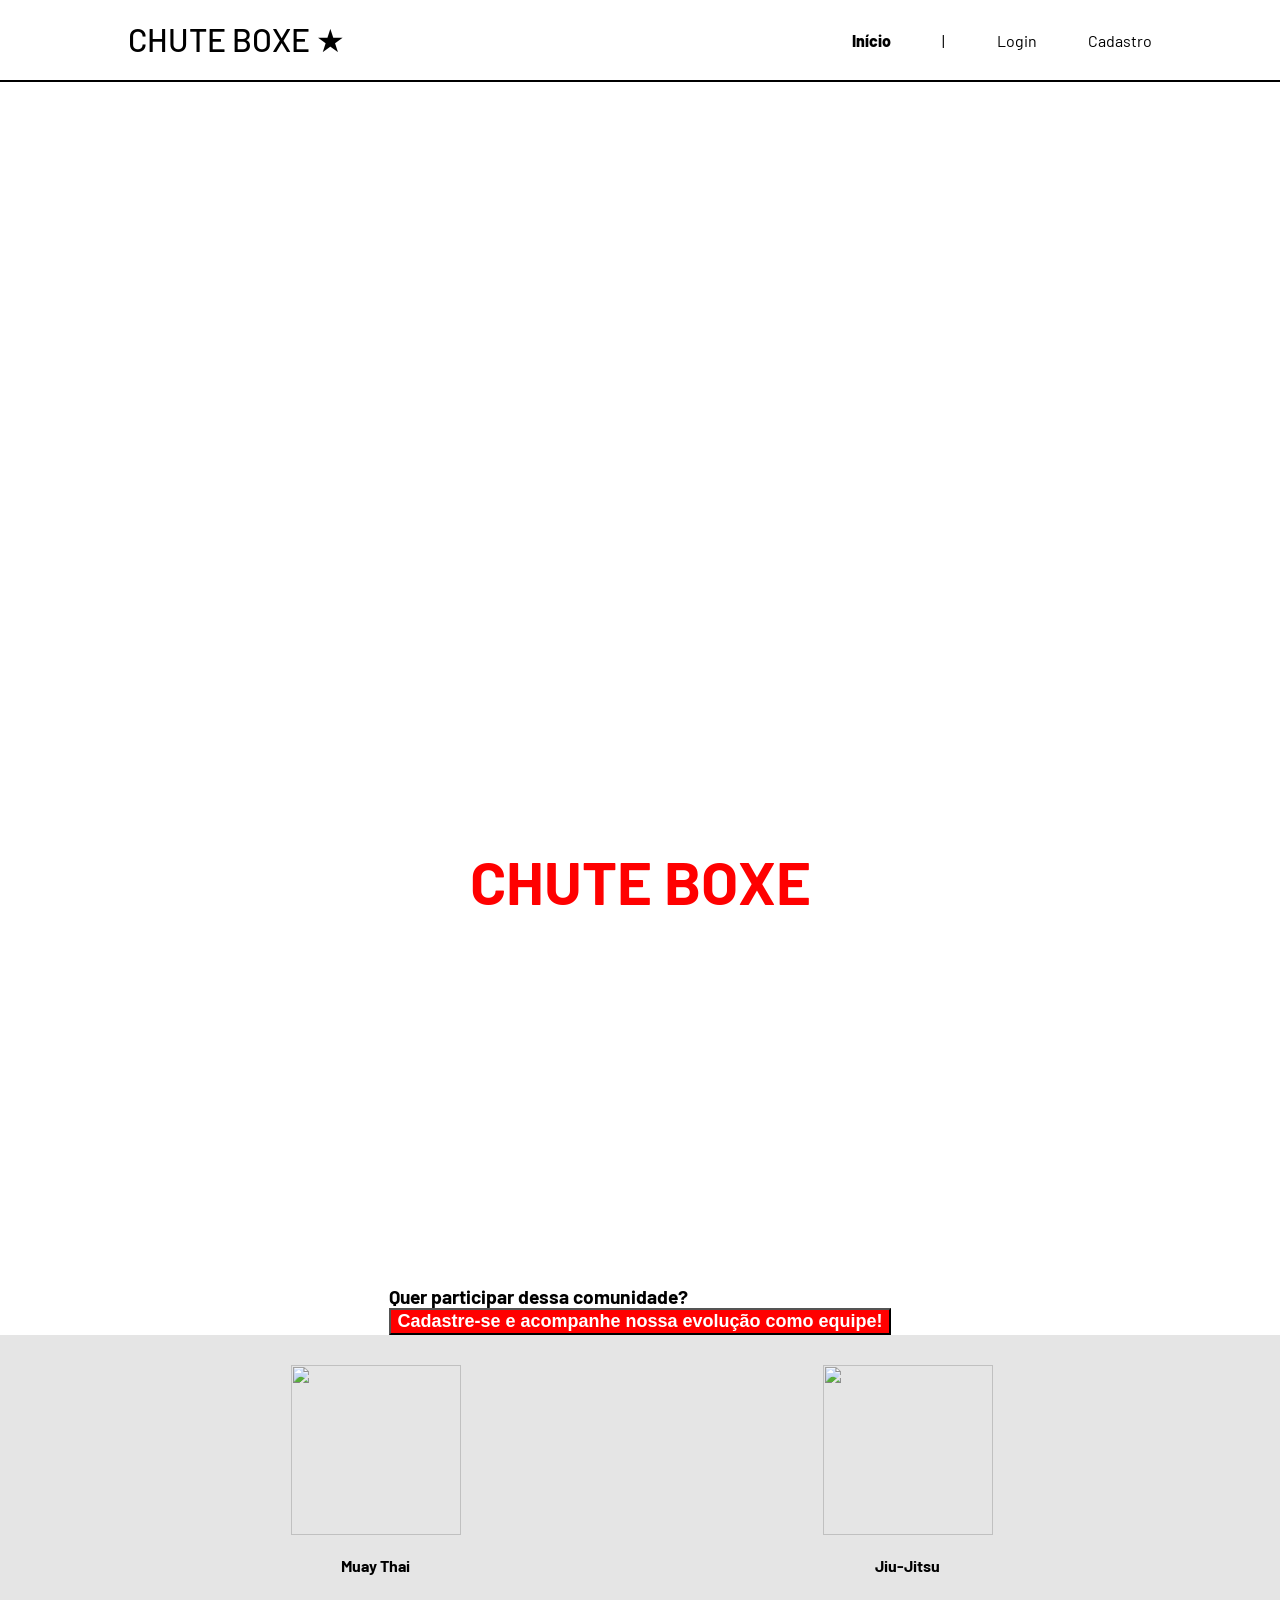
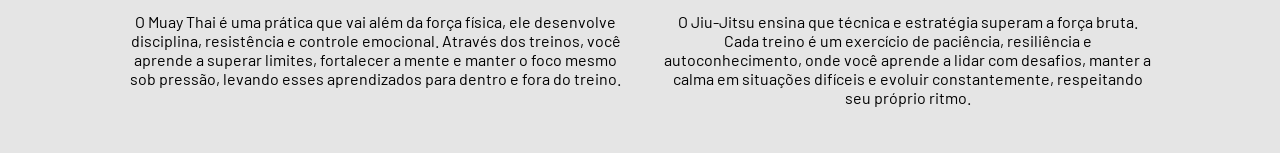
==== public/index.html @ c2b08046 "Mudanças na home, dashboard e criação do postModel.js" ====
<!doctype html>
<html lang="en">
  <head>
    <meta charset="UTF-8" />
    <meta http-equiv="X-UA-Compatible" content="IE=edge" />
    <meta name="viewport" content="width=device-width, initial-scale=1.0" />

    <title>CB | Página Inicial</title>

    <script src="./js/sessao.js"></script>

    <link rel="stylesheet" href="./css/estilo.css" />
    <link rel="icon" href="./assets/icon/icone.ico" />
    <link rel="preconnect" href="https://fonts.gstatic.com" />
  </head>

  <body>
    <div class="header">
      <div class="container">
        <h1 class="titulo">CHUTE BOXE ★</h1>
        <ul class="navbar">
          <li class="agora">
            <a href="#">Início</a>
          </li>
          <li>|</li>
          <li>
            <a href="login.html">Login</a>
          </li>
          <li>
            <a href="cadastro.html">Cadastro</a>
          </li>
        </ul>
      </div>
    </div>

    <div class="banner">
      <div class="container">
        <p>Isso não é um <span>TIME</span>, é uma <span>FAMÍLIA</span>.</p>
      </div>
    </div>
    <div class="story">
      <h2>CHUTE BOXE</h2>
      <div class="info">
      <div class="video">
        <iframe
          width="560"
          height="315"
          src="https://www.youtube.com/embed/gmr9O9T1q9k?si=YXdX1qtUOlYP4XUS"
          title="YouTube video player"
          frameborder="0"
          allow="
            accelerometer;
            autoplay;
            clipboard-write;
            encrypted-media;
            gyroscope;
            picture-in-picture;
            web-share;
          "
          referrerpolicy="strict-origin-when-cross-origin"
          allowfullscreen
        ></iframe>
      </div>
      <div class="cadastre">
        <span
          >Quer participar dessa comunidade?
      </span>
          <br>
          <button>
            Cadastre-se e acompanhe nossa evolução como equipe!
          </button>
      </div>
    </div>
    <div class="social">
      <div class="container">
        <div class="boxes">
          <div class="box">
            <img src="assets/imgs/muaythai.png" />
            <h4>Muay Thai</h4>
            <p>
              O Muay Thai é uma prática que vai além da força física, ele
              desenvolve disciplina, resistência e controle emocional. Através
              dos treinos, você aprende a superar limites, fortalecer a mente e
              manter o foco mesmo sob pressão, levando esses aprendizados para
              dentro e fora do treino.
            </p>
          </div>
          <div class="box">
            <img src="assets/imgs/jiujitsu.png" />
            <h4>Jiu-Jitsu</h4>
            <p>
              O Jiu-Jitsu ensina que técnica e estratégia superam a força bruta.
              Cada treino é um exercício de paciência, resiliência e
              autoconhecimento, onde você aprende a lidar com desafios, manter a
              calma em situações difíceis e evoluir constantemente, respeitando
              seu próprio ritmo.
            </p>
          </div>
        </div>
      </div>
    </div>
    </div>
  </body>
</html>
---- public/css/estilo.css ----
@import url('https://fonts.googleapis.com/css2?family=Barlow:ital,wght@0,100;0,200;0,300;0,400;0,500;0,600;0,700;0,800;0,900;1,100;1,200;1,300;1,400;1,500;1,600;1,700;1,800;1,900&display=swap');

body {
  margin: 0;
  padding: 0;
  font-family: 'Barlow', 'Segoe UI', 'Segoe UI', Tahoma, Geneva, Verdana, sans-serif;
  background-color: rgb(255, 255, 255);
}

:root {
  --tamanho-header: 80px;
  --tamanho-banner: calc(100vh - var(--tamanho-header) - var(--tamanho-footer) - 2px);
  --tamanho-simulador: calc(100vh - var(--tamanho-header) - var(--tamanho-footer) - 2px);
  --tamanho-login: calc(100vh - var(--tamanho-header) - var(--tamanho-footer) - 2px);
  --tamanho-footer: 65px;
}

.container {
  display: flex;
  width: 80%;
  margin: auto;
}

.header {
  height: var(--tamanho-header);
  border-bottom: 2px solid #000000;
}

.header .container {
  justify-content: space-between;
  align-items: center;
  height: 100%;
}

.header a {
  text-decoration: none;
  color: #000000;
}

.agora {
  font-weight: 800;
}

.navbar {
  width: 300px;
  display: flex;
  align-items: center;
  justify-content: space-between;
  list-style: none;
  color: #000000;
}

.titulo {
  color: #000000;
  width: fit-content;
  font-weight: 500;
}

.header h1 {
  margin: 0;
}

/* BANNER */

.banner {
  height: var(--tamanho-banner);
  color: white;
  background-image: url('../assets/imgs/academia.jpg');
  background-size: cover;
  
}

.banner .container {
  align-items: center;
  height: 20%;
}

.banner .container p {
  width: 22%;
  margin: -4%;
  padding: 0;
  font-size: 36px;
}

.banner .container span {
  font-weight: 800;
}

/* MISSÃO VISÃO VALORES */

.social {
  background-color: #e5e5e5;
  display: flex;
}

.social .container {
  justify-content: center;
}

.box img {
  width: 170px;
  height: 170px;
}

.social .container .boxes {
  display: flex;
  justify-content: center;
  gap: 40px;
  width: 100%;
  padding: 30px 0;
}

.social p {
  text-align: center;
}

.box {
  display: flex;
  flex-direction: column;
  align-items: center;
}

.info {
  display: flex;
  flex-direction: column;
  align-items: center;
}

.info .cadastre button {
  background-color: #ff0000;
  color: #ffffff;
  font-weight: bolder;
  font-size: large;
}

.info .cadastre span {
color: #000000;
font-weight: bolder;
font-size: larger;
}

.story h2 {
  display: flex; 
  flex-direction: columns; 
  color: red; 
  justify-content: center;
  font-size: 60px;
  margin-top: 10px;
}

/* FOOTER */

.footer {
  background-color: #000000;
  height: 70px;
  color: #fff;
  display: flex;
  font-size: 15px;
}

.footer .container {
  justify-content: center;
  text-align: center;
}

.footer .container .version {
  font-size: 12px;
}

/* LOGIN */

.login {
  height: var(--tamanho-login);
  background-image: url('../assets/imgs/academia.jpg');
  background-size: cover;
}

.login .container {
  justify-content: center;
  align-items: center;
  height: 100%;
}

.card {
  width: 50%;
  background-color: #ffffff;
  border-radius: 10px;
  display: flex;
  align-items: center;
  justify-content: space-evenly;
  color: rgb(255, 0, 0);
  flex-direction: column;
  height: fit-content;
  padding: 20px 0;
}

.card h2 {
  margin: 0;
  font-size: 30px;
}

.formulario {
  display: flex;
  height: 90%;
  width: 80%;
  justify-content: space-around;
  flex-direction: column;
}

.formulario span {
  font-size: 15px;
  font-weight: 800;
}

.formulario input {
  border: 2px solid #000000;
  text-align: center;
  border-radius: 10px;
  margin: 0;
}

.formulario select {
  border: 2px solid #000000;
  background-color: white;
  color: gray;
  height: 36px;
  text-align: center;
  border-radius: 10px;
  margin: 0;
}

.campo {
  display: flex;
  flex-direction: column;
  justify-content: start;
  padding: 5px 0;
}

.campo_radio {
  display: flex;
  flex-direction: row;
  align-items: center;
  gap: 150px;
  padding: 10px 0;
}

.input-radio {
  position: absolute;
  opacity: 0;
}

.campo_radio label {
  display: flex;
  flex-direction: row;
  align-items: center; 
  cursor: pointer;
  margin: 0;
}

.campo_radio input[type="radio"] {
  margin-right: 5px;
  cursor: pointer;
  width: auto;
  height: auto;
}

.radio-btn {
  height: 18px;
  width: 18px;
  border: 2px solid #ff0000;
  border-radius: 50%;
  margin-right: 8px;
  display: flex;
  align-items: center;
  justify-content: center;
  transition: 0.2s;
}

.input-radio:checked + label .radio-btn {
  background-color: #ff0000;
}

.input-radio:checked + label .radio-btn::after {
  content: "";
  width: 8px;
  height: 8px;
  background-color: white;
  border-radius: 50%;
}

.botao {
  cursor: pointer;
  font-family: "Barlow", sans-serif;
  border: 0;
  border-radius: 5px;
  font-weight: 600;
  font-size: 18px;
  color: #fff;
  background-color:   #ff0000;
  width: 120px;
  height: 30px;
  align-self: center;
  margin-top: 20px;
}

.loading-div {
  width: 50px;
  display: none;
}

.loading-div img {
  height: 50px;
  width: 50px;
}

#div_erros_login {
  display: none
}

/* FORMULARIO */

.alerta_erro{
  display: flex;
  justify-content: flex-end;
}

.card_erro {
  display: none;
  background-color: #fff;
  color: black;
  width: 230px;
  position: fixed;
  border-radius: 4px;
  border: #ec0d0d 3px solid;
  padding: 10px;
  margin-right: 10%;
}

.card_erro #mensagem_erro{
  font-weight: 500;
  font-size: 20px;
}

.formulario .tipo_campo {
  font-size: 20px;
  font-weight: 600 !important;
}

.formulario {
  display: flex;
  flex-direction: column;
}

input {
  margin-bottom: 10px;
  border: 2px solid #000000;
  padding: 10px;
  text-align: center;
  border-radius: 10px;
}

.btn {
  font-family: "Barlow", sans-serif;
  border: 0;
  border-radius: 5px;
  font-weight: 600;
  font-size: 18px;
  padding: 10px 15px;
  color: white;
  background-color: #ec0d0d;
  width: 120px;
  align-self: center;
  margin-top: 5px;
}

.loading-div {
  width: 50px;
  margin: auto;
  display: none;
}

.loading-div img {
  height: 50px;
  width: 50px;
}

/* SIMULADOR */

.simulador {
  color: white;
}

.simulador .container {
  flex-direction: column;
  overflow: scroll; 
  height: var(--tamanho-simulador);
}

/* ALERTA */

#alerta {
  position: absolute;
  right: 0;
  bottom: 0;
}

.mensagem-alarme {
  background-color: white;
  border-radius: 5px;
  width: 300px;
  height: 80px;
  margin: 10px;
  padding: 10px 0;
  display: flex;
  justify-content: space-evenly;
  align-items: center;
}

.mensagem-alarme h3 {
  font-size: 14px;
  margin: 0;
}

.mensagem-alarme .informacao {
  width: 66%;
}

.alarme-sino {
  width: 48px;
  height: 48px;
  animation-name: bell;
  animation-duration: 4s;
  background-image: url('https://cdn-icons-png.flaticon.com/512/1157/1157000.png');
  background-size: cover;
  animation-iteration-count: infinite;
}

@keyframes bell {
  0%   {transform: rotate(25deg)}
  25%  {transform: rotate(-25deg)}
  50%  {transform: rotate(25deg)}
  75%  {transform: rotate(-25deg)}
  100% {transform: rotate(25deg)}
}
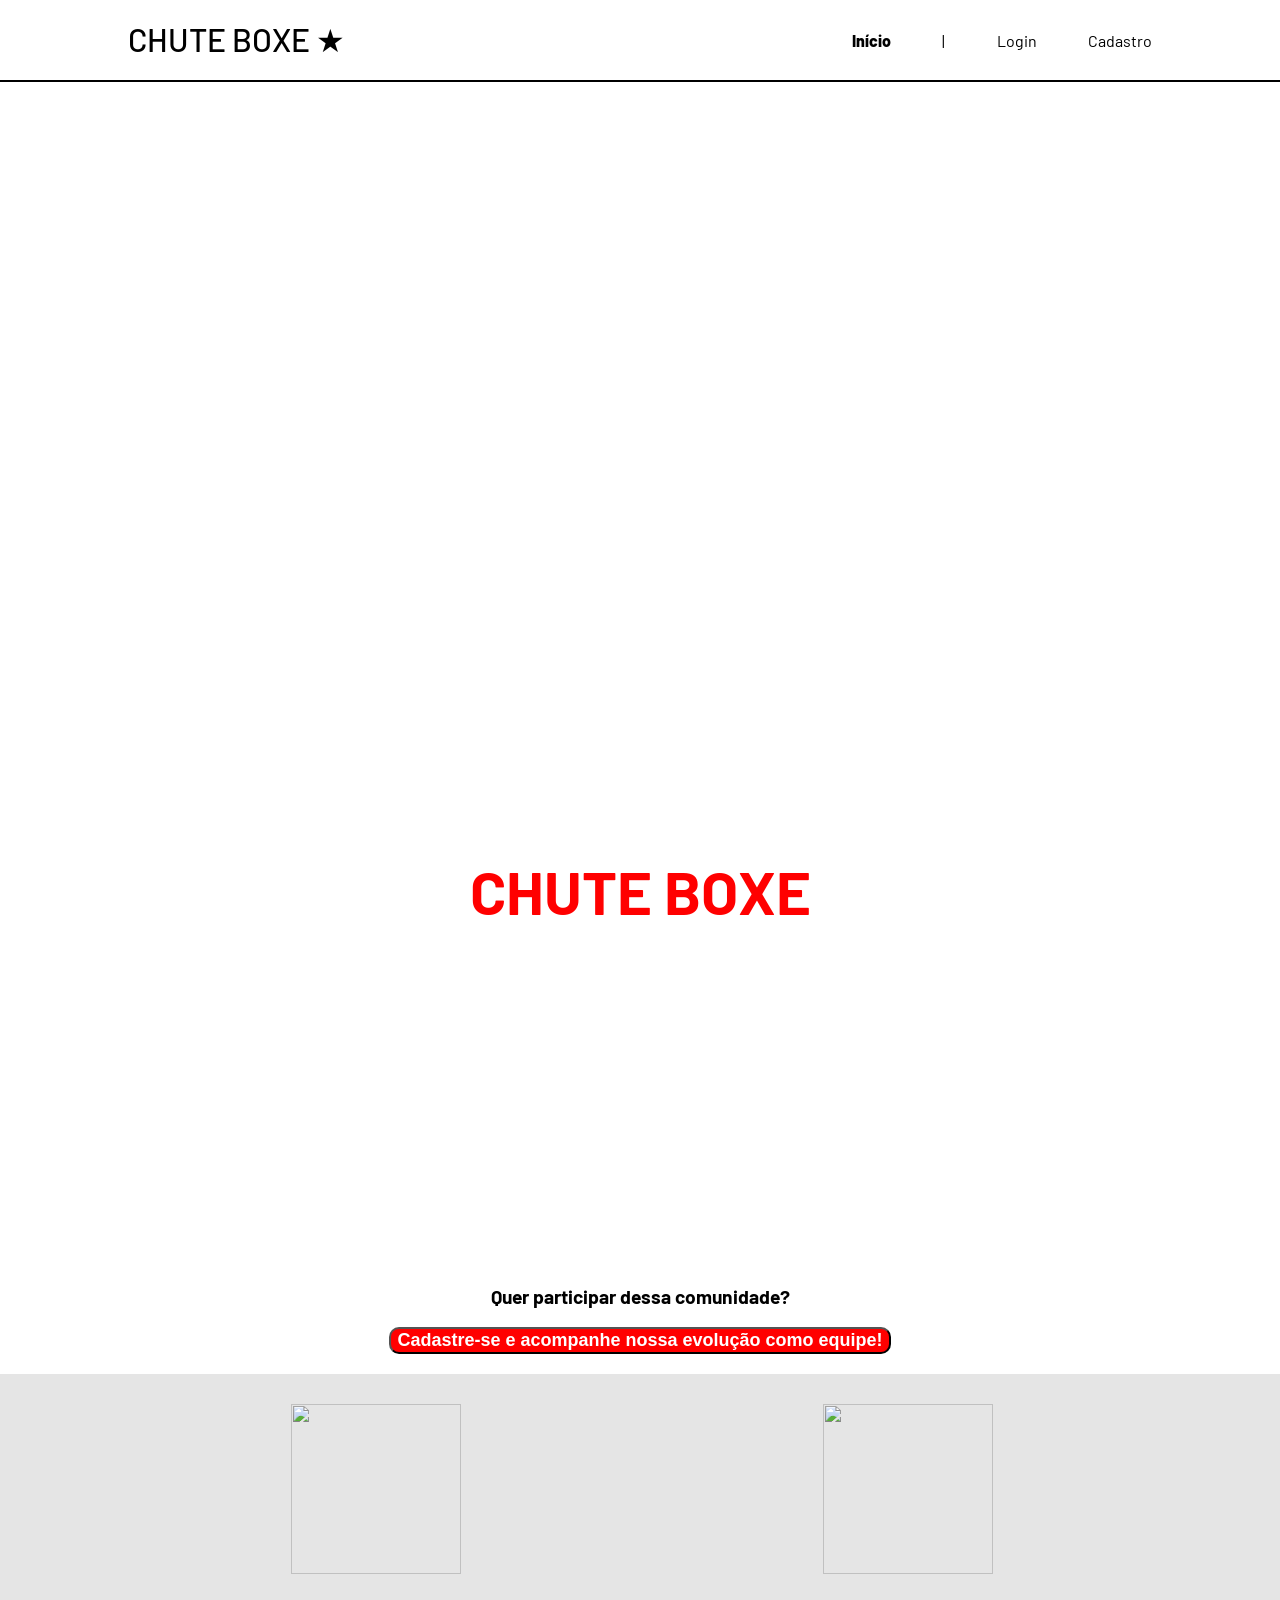
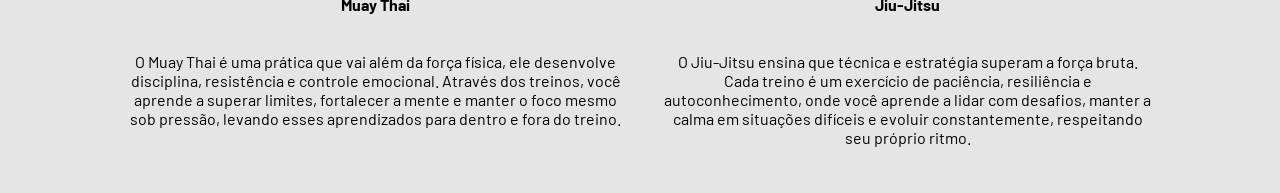
==== commit 7607a788: "Reformulação do front em cadastro e login" ====
--- a/public/index.html
+++ b/public/index.html
@@ -66,9 +66,11 @@
           >Quer participar dessa comunidade?
       </span>
           <br>
-          <button>
+          <a href="cadastro.html">
+          <button onmouseover="this.style.cursor='pointer'" onmouseout="this.style.cursor='default'">
             Cadastre-se e acompanhe nossa evolução como equipe!
           </button>
+        </a>
       </div>
     </div>
     <div class="social">
@@ -102,3 +104,4 @@
     </div>
   </body>
 </html>
+
--- a/public/css/estilo.css
+++ b/public/css/estilo.css
@@ -66,8 +66,7 @@
   height: var(--tamanho-banner);
   color: white;
   background-image: url('../assets/imgs/academia.jpg');
-  background-size: cover;
-  
+  background-size: cover;    
 }
 
 .banner .container {
@@ -131,12 +130,17 @@
   color: #ffffff;
   font-weight: bolder;
   font-size: large;
+  border-radius: 10px;
+  margin-bottom: 20px;
 }
 
 .info .cadastre span {
+display: flex;
+justify-content: center;
 color: #000000;
 font-weight: bolder;
 font-size: larger;
+margin-top: 20px;
 }
 
 .story h2 {
@@ -145,7 +149,8 @@
   color: red; 
   justify-content: center;
   font-size: 60px;
-  margin-top: 10px;
+  margin-top: 20px;
+  margin-bottom: 20px;
 }
 
 /* FOOTER */
@@ -179,6 +184,8 @@
   justify-content: center;
   align-items: center;
   height: 100%;
+  width: 100%;
+  backdrop-filter: blur(5px);
 }
 
 .card {
@@ -240,7 +247,7 @@
   display: flex;
   flex-direction: row;
   align-items: center;
-  gap: 150px;
+  gap: 33%;
   padding: 10px 0;
 }
 
@@ -303,6 +310,12 @@
   margin-top: 20px;
 }
 
+#botao_cadastro {
+  cursor: not-allowed;
+  background-color: #ff0000;
+  opacity: 50%;
+}
+
 .loading-div {
   width: 50px;
   display: none;
@@ -329,11 +342,12 @@
   background-color: #fff;
   color: black;
   width: 230px;
-  position: fixed;
+  position: relative;
   border-radius: 4px;
   border: #ec0d0d 3px solid;
   padding: 10px;
   margin-right: 10%;
+  z-index: 2;
 }
 
 .card_erro #mensagem_erro{
@@ -443,3 +457,11 @@
   100% {transform: rotate(25deg)}
 }
 
+.div_validacao {
+  display: flex;
+  justify-content: center;
+  margin-top: 10px;
+  gap: 20px;
+  color: rgba(88, 88, 88, 0.411);
+  flex-direction: row;
+}
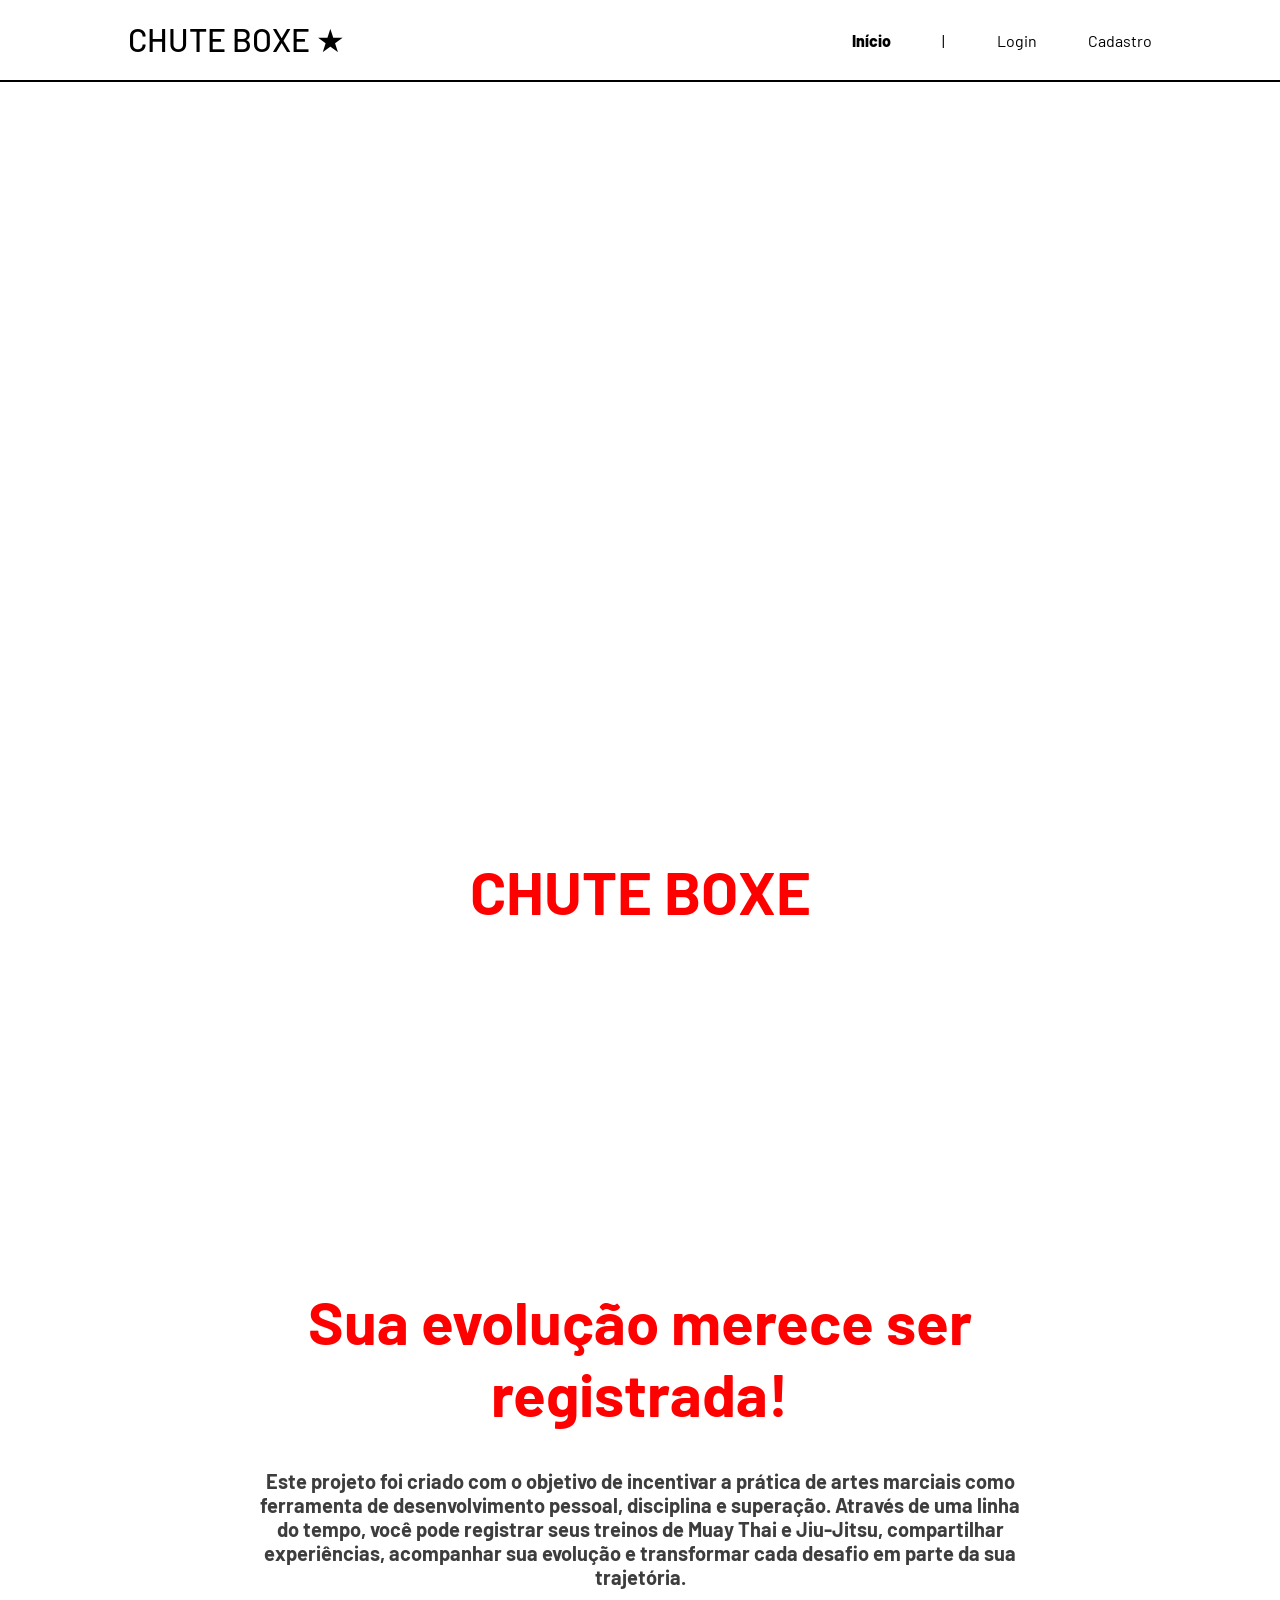
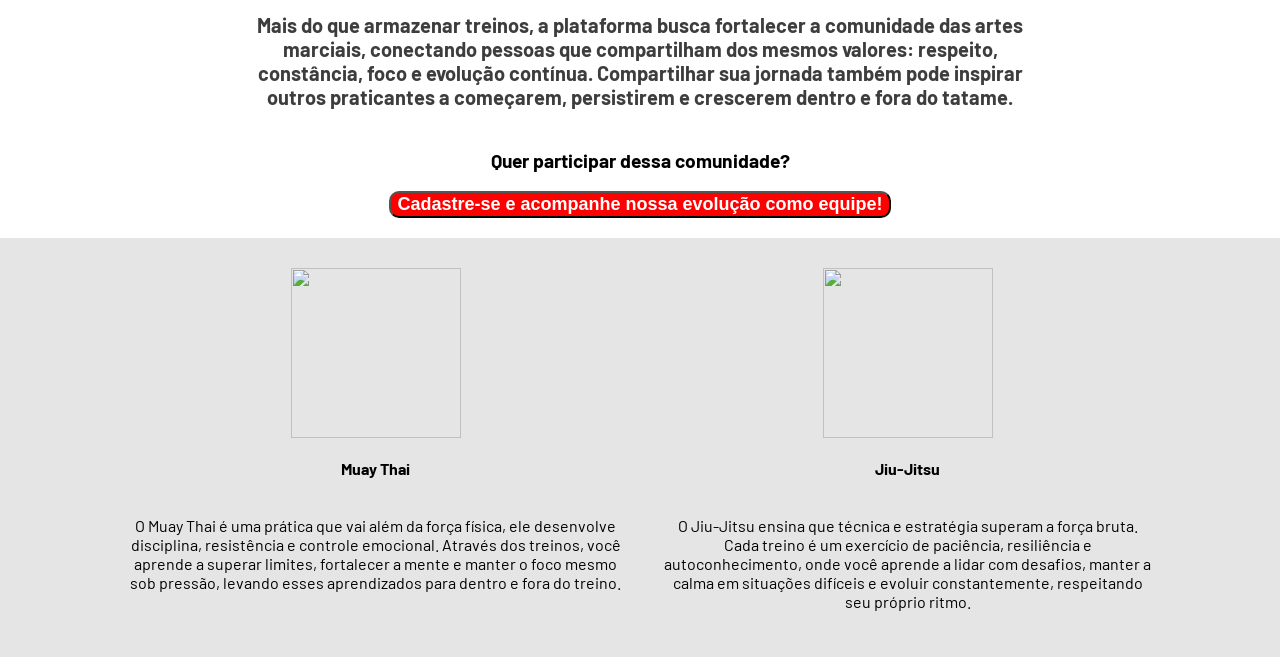
==== commit b0f9e585: "Adicionando texto na home" ====
--- a/public/index.html
+++ b/public/index.html
@@ -61,6 +61,17 @@
           allowfullscreen
         ></iframe>
       </div>
+      <div class="historia">  
+        <h2>Sua evolução merece ser registrada!</h2>
+        <span>Este projeto foi criado com o objetivo de incentivar a prática de artes marciais como ferramenta de desenvolvimento pessoal,
+        disciplina e superação. Através de uma linha do tempo, você pode registrar seus treinos de Muay Thai e Jiu-Jitsu, 
+        compartilhar experiências, acompanhar sua evolução e transformar cada desafio em parte da sua trajetória.
+        <br><br>
+        Mais do que armazenar treinos, 
+        a plataforma busca fortalecer a comunidade das artes marciais, conectando pessoas que compartilham dos mesmos valores: 
+        respeito, constância, foco e evolução contínua. Compartilhar sua jornada também pode inspirar outros praticantes a começarem, 
+        persistirem e crescerem dentro e fora do tatame.</span>
+      </div>
       <div class="cadastre">
         <span
           >Quer participar dessa comunidade?
--- a/public/css/estilo.css
+++ b/public/css/estilo.css
@@ -464,4 +464,20 @@
   gap: 20px;
   color: rgba(88, 88, 88, 0.411);
   flex-direction: row;
+}
+
+.historia {
+  display: flex;
+  font-weight: bolder;
+  width: 60%;
+  font-size: 20px;
+  align-items: center;
+  flex-direction: column;
+  text-align: center;
+}
+
+.historia span {
+  margin-top: 20px;
+  margin-bottom: 20px;
+  color: #000000c2;
 }
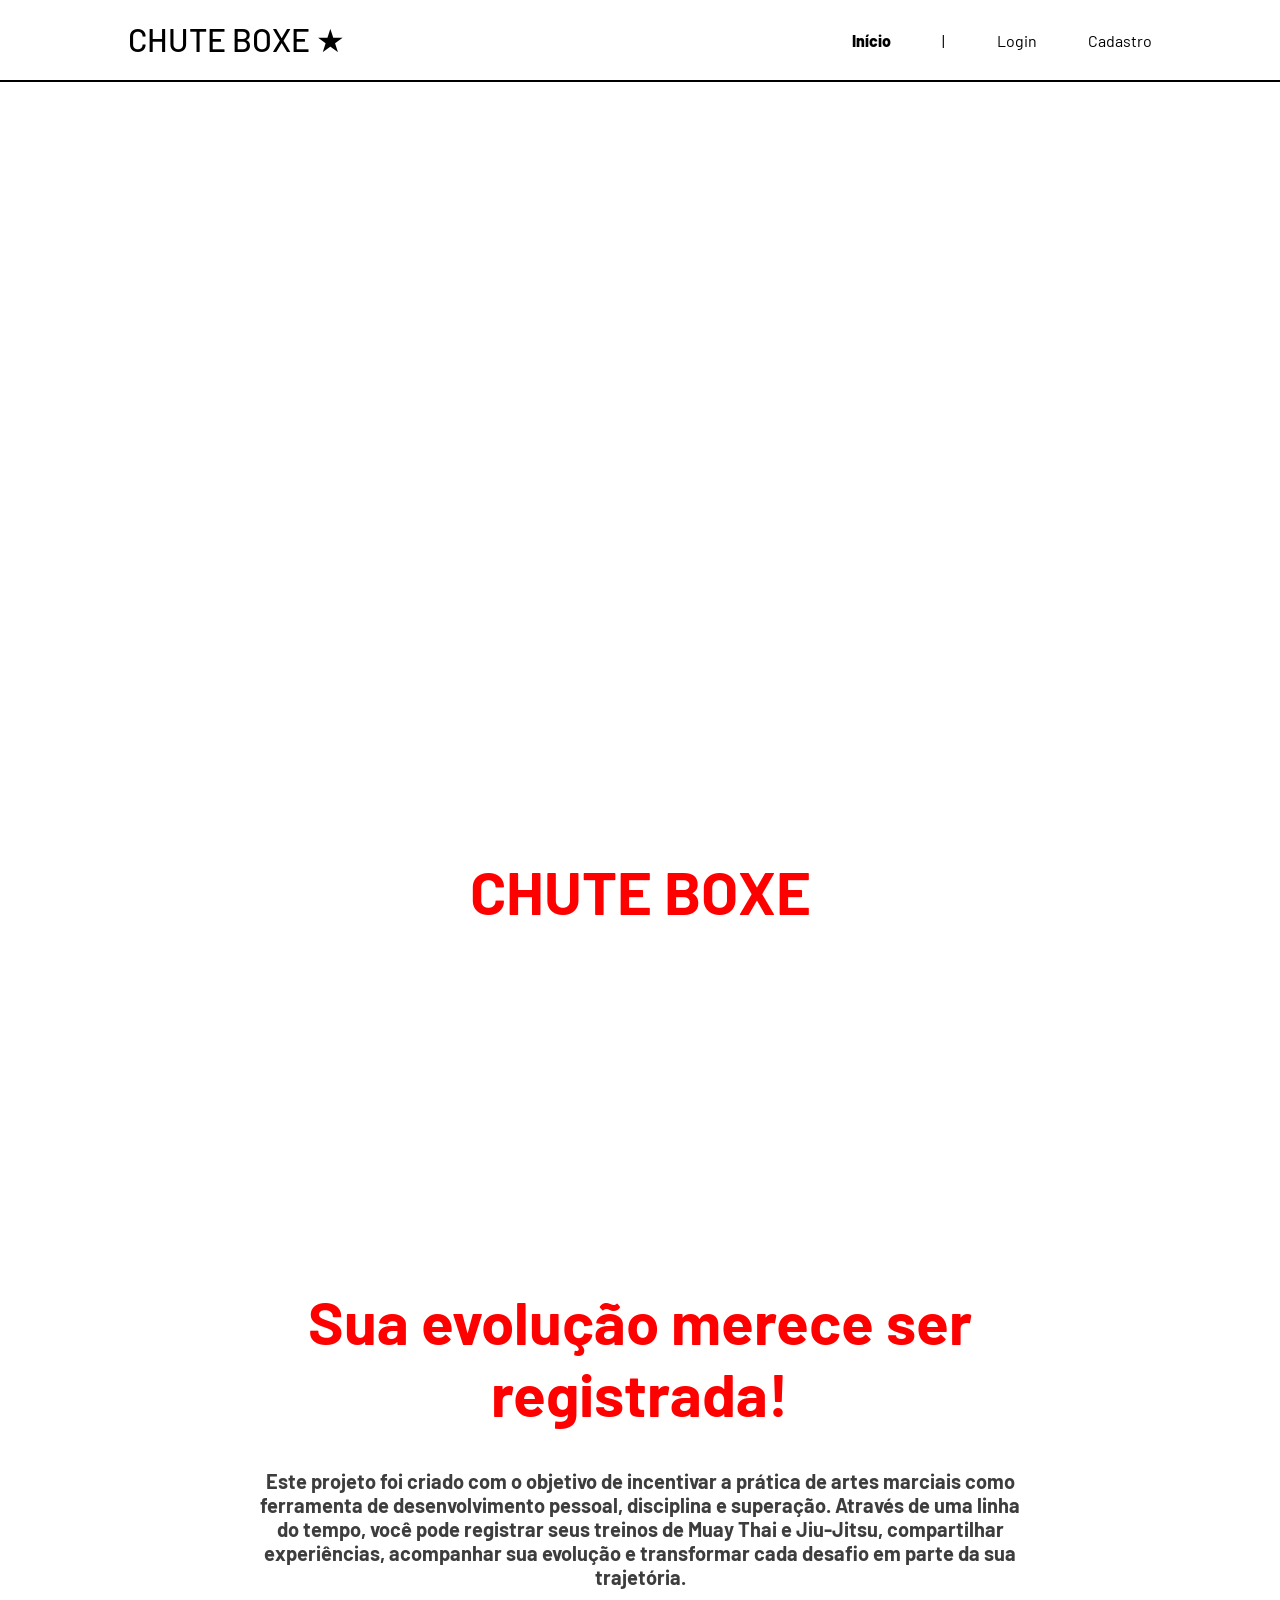
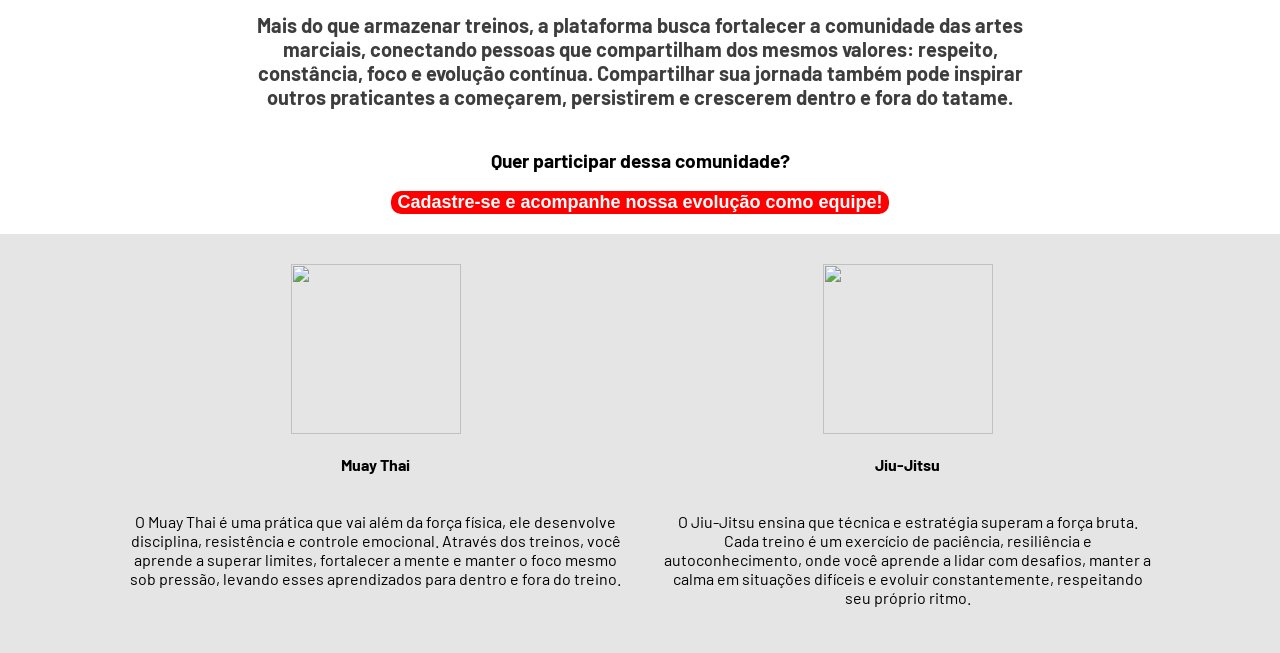
==== commit 1849be20: "Remoção de borda no botão" ====
--- a/public/index.html
+++ b/public/index.html
@@ -78,7 +78,7 @@
       </span>
           <br>
           <a href="cadastro.html">
-          <button onmouseover="this.style.cursor='pointer'" onmouseout="this.style.cursor='default'">
+          <button onmouseover="this.style.cursor='pointer'" onmouseout="this.style.cursor='default'" style="border: none;">
             Cadastre-se e acompanhe nossa evolução como equipe!
           </button>
         </a>
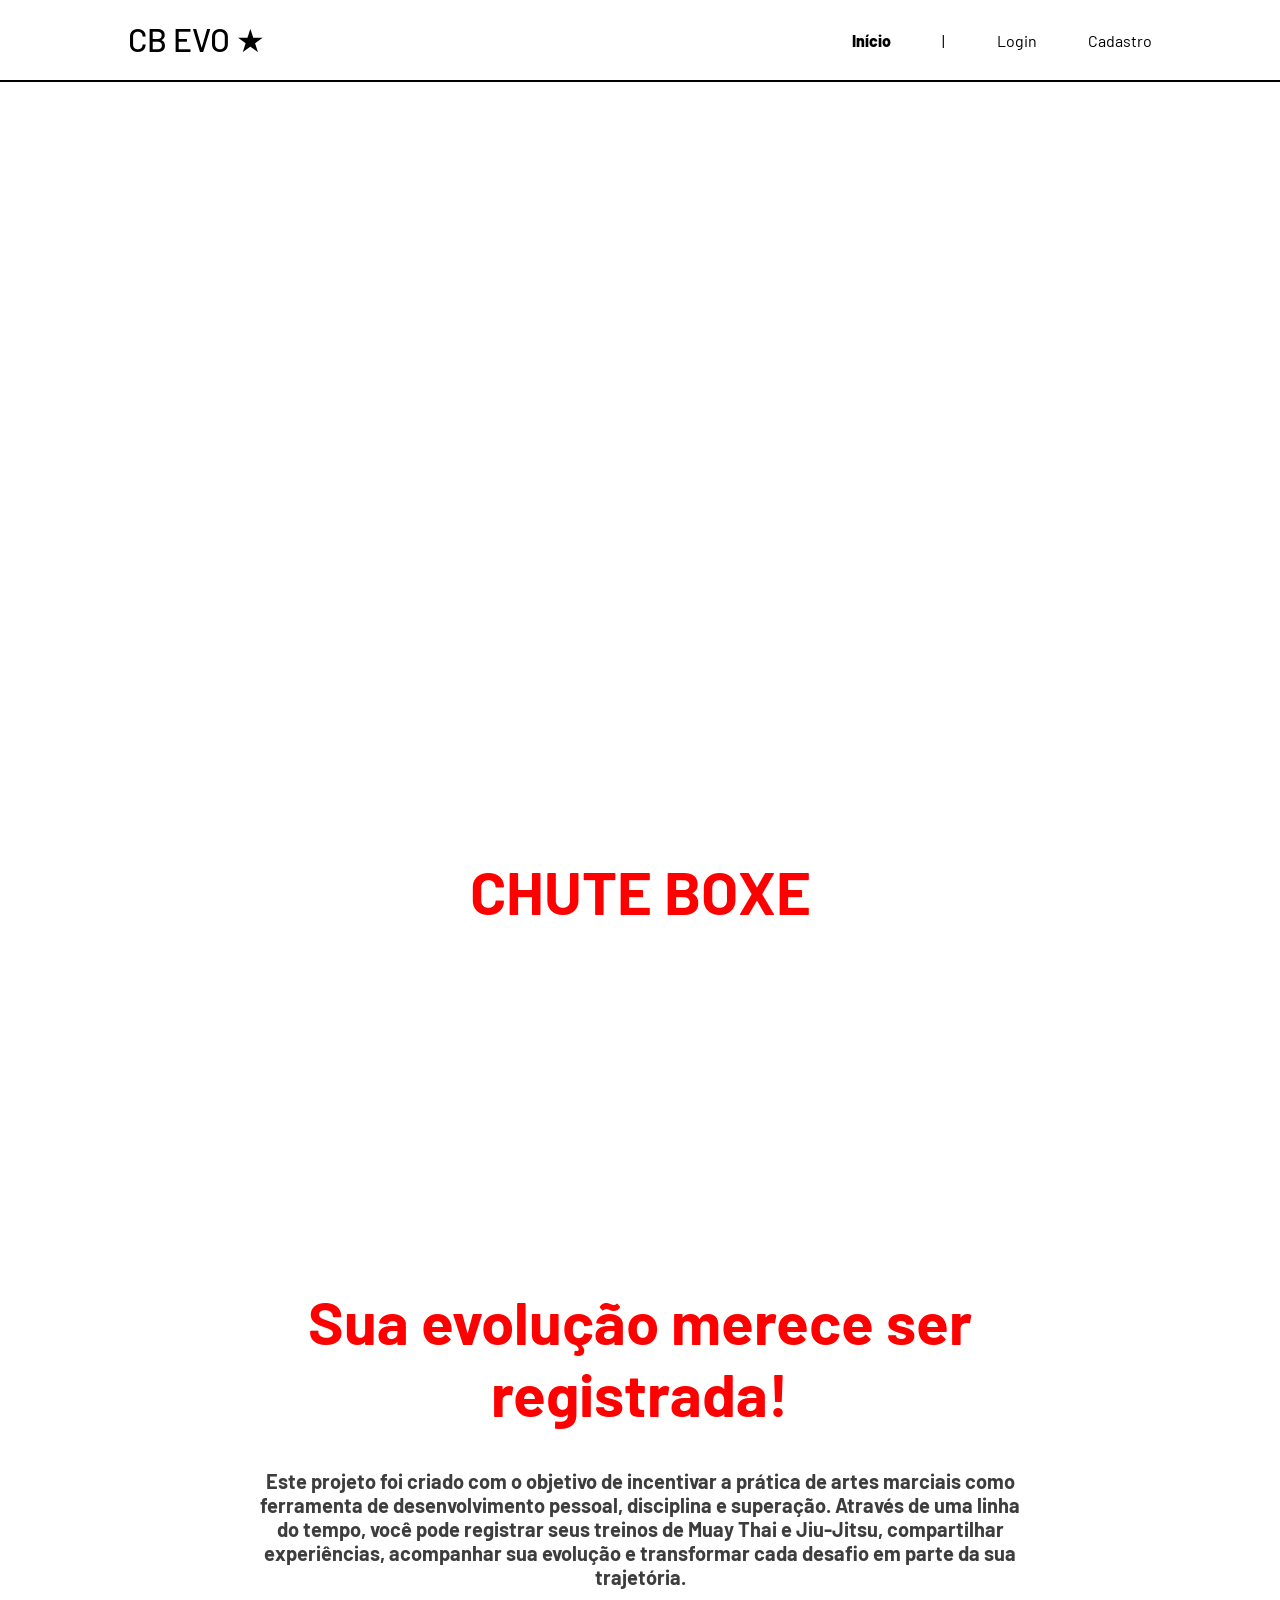
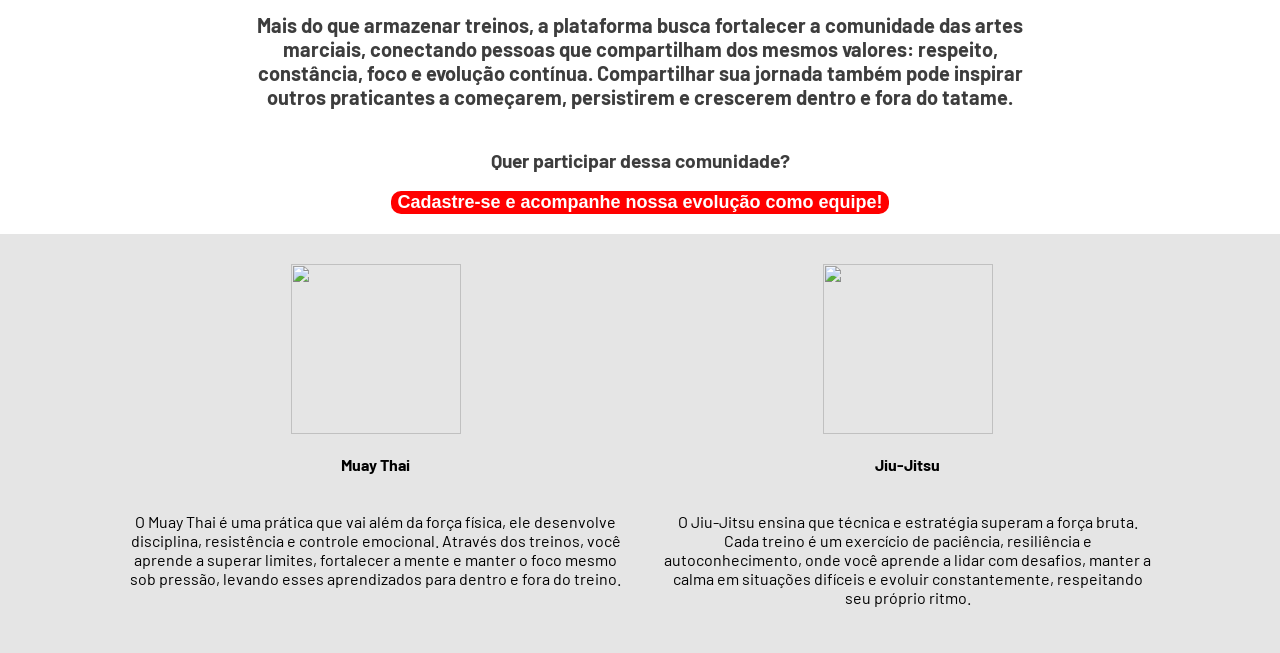
==== commit fd8c63bb: "Subindo arquivos que estavam locais" ====
--- a/public/index.html
+++ b/public/index.html
@@ -17,7 +17,7 @@
   <body>
     <div class="header">
       <div class="container">
-        <h1 class="titulo">CHUTE BOXE ★</h1>
+        <h1 class="titulo">CB EVO ★</h1>
         <ul class="navbar">
           <li class="agora">
             <a href="#">Início</a>
@@ -41,78 +41,84 @@
     <div class="story">
       <h2>CHUTE BOXE</h2>
       <div class="info">
-      <div class="video">
-        <iframe
-          width="560"
-          height="315"
-          src="https://www.youtube.com/embed/gmr9O9T1q9k?si=YXdX1qtUOlYP4XUS"
-          title="YouTube video player"
-          frameborder="0"
-          allow="
-            accelerometer;
-            autoplay;
-            clipboard-write;
-            encrypted-media;
-            gyroscope;
-            picture-in-picture;
-            web-share;
-          "
-          referrerpolicy="strict-origin-when-cross-origin"
-          allowfullscreen
-        ></iframe>
+        <div class="video">
+          <iframe
+            width="560"
+            height="315"
+            src="https://www.youtube.com/embed/gmr9O9T1q9k?si=YXdX1qtUOlYP4XUS"
+            title="YouTube video player"
+            frameborder="0"
+            allow="
+              accelerometer;
+              autoplay;
+              clipboard-write;
+              encrypted-media;
+              gyroscope;
+              picture-in-picture;
+              web-share;
+            "
+            referrerpolicy="strict-origin-when-cross-origin"
+            allowfullscreen
+          ></iframe>
+        </div>
+        <div class="historia">
+          <h2>Sua evolução merece ser registrada!</h2>
+          <span
+            >Este projeto foi criado com o objetivo de incentivar a prática de
+            artes marciais como ferramenta de desenvolvimento pessoal,
+            disciplina e superação. Através de uma linha do tempo, você pode
+            registrar seus treinos de Muay Thai e Jiu-Jitsu, compartilhar
+            experiências, acompanhar sua evolução e transformar cada desafio em
+            parte da sua trajetória. <br /><br />
+            Mais do que armazenar treinos, a plataforma busca fortalecer a
+            comunidade das artes marciais, conectando pessoas que compartilham
+            dos mesmos valores: respeito, constância, foco e evolução contínua.
+            Compartilhar sua jornada também pode inspirar outros praticantes a
+            começarem, persistirem e crescerem dentro e fora do tatame.</span
+          >
+        </div>
+        <div class="cadastre">
+          <span>Quer participar dessa comunidade? </span>
+          <br />
+          <a href="cadastro.html">
+            <button
+              onmouseover="this.style.cursor = 'pointer'"
+              onmouseout="this.style.cursor = 'default'"
+              style="border: none"
+            >
+              Cadastre-se e acompanhe nossa evolução como equipe!
+            </button>
+          </a>
+        </div>
       </div>
-      <div class="historia">  
-        <h2>Sua evolução merece ser registrada!</h2>
-        <span>Este projeto foi criado com o objetivo de incentivar a prática de artes marciais como ferramenta de desenvolvimento pessoal,
-        disciplina e superação. Através de uma linha do tempo, você pode registrar seus treinos de Muay Thai e Jiu-Jitsu, 
-        compartilhar experiências, acompanhar sua evolução e transformar cada desafio em parte da sua trajetória.
-        <br><br>
-        Mais do que armazenar treinos, 
-        a plataforma busca fortalecer a comunidade das artes marciais, conectando pessoas que compartilham dos mesmos valores: 
-        respeito, constância, foco e evolução contínua. Compartilhar sua jornada também pode inspirar outros praticantes a começarem, 
-        persistirem e crescerem dentro e fora do tatame.</span>
-      </div>
-      <div class="cadastre">
-        <span
-          >Quer participar dessa comunidade?
-      </span>
-          <br>
-          <a href="cadastro.html">
-          <button onmouseover="this.style.cursor='pointer'" onmouseout="this.style.cursor='default'" style="border: none;">
-            Cadastre-se e acompanhe nossa evolução como equipe!
-          </button>
-        </a>
-      </div>
-    </div>
-    <div class="social">
-      <div class="container">
-        <div class="boxes">
-          <div class="box">
-            <img src="assets/imgs/muaythai.png" />
-            <h4>Muay Thai</h4>
-            <p>
-              O Muay Thai é uma prática que vai além da força física, ele
-              desenvolve disciplina, resistência e controle emocional. Através
-              dos treinos, você aprende a superar limites, fortalecer a mente e
-              manter o foco mesmo sob pressão, levando esses aprendizados para
-              dentro e fora do treino.
-            </p>
-          </div>
-          <div class="box">
-            <img src="assets/imgs/jiujitsu.png" />
-            <h4>Jiu-Jitsu</h4>
-            <p>
-              O Jiu-Jitsu ensina que técnica e estratégia superam a força bruta.
-              Cada treino é um exercício de paciência, resiliência e
-              autoconhecimento, onde você aprende a lidar com desafios, manter a
-              calma em situações difíceis e evoluir constantemente, respeitando
-              seu próprio ritmo.
-            </p>
+      <div class="social">
+        <div class="container">
+          <div class="boxes">
+            <div class="box">
+              <img src="assets/imgs/muaythai.png" />
+              <h4>Muay Thai</h4>
+              <p>
+                O Muay Thai é uma prática que vai além da força física, ele
+                desenvolve disciplina, resistência e controle emocional. Através
+                dos treinos, você aprende a superar limites, fortalecer a mente
+                e manter o foco mesmo sob pressão, levando esses aprendizados
+                para dentro e fora do treino.
+              </p>
+            </div>
+            <div class="box">
+              <img src="assets/imgs/jiujitsu.png" />
+              <h4>Jiu-Jitsu</h4>
+              <p>
+                O Jiu-Jitsu ensina que técnica e estratégia superam a força
+                bruta. Cada treino é um exercício de paciência, resiliência e
+                autoconhecimento, onde você aprende a lidar com desafios, manter
+                a calma em situações difíceis e evoluir constantemente,
+                respeitando seu próprio ritmo.
+              </p>
+            </div>
           </div>
         </div>
       </div>
     </div>
-    </div>
   </body>
 </html>
-
--- a/public/css/estilo.css
+++ b/public/css/estilo.css
@@ -1,17 +1,24 @@
-@import url('https://fonts.googleapis.com/css2?family=Barlow:ital,wght@0,100;0,200;0,300;0,400;0,500;0,600;0,700;0,800;0,900;1,100;1,200;1,300;1,400;1,500;1,600;1,700;1,800;1,900&display=swap');
+@import url("https://fonts.googleapis.com/css2?family=Barlow:ital,wght@0,100;0,200;0,300;0,400;0,500;0,600;0,700;0,800;0,900;1,100;1,200;1,300;1,400;1,500;1,600;1,700;1,800;1,900&display=swap");
 
 body {
   margin: 0;
   padding: 0;
-  font-family: 'Barlow', 'Segoe UI', 'Segoe UI', Tahoma, Geneva, Verdana, sans-serif;
+  font-family:
+    "Barlow", "Segoe UI", "Segoe UI", Tahoma, Geneva, Verdana, sans-serif;
   background-color: rgb(255, 255, 255);
 }
 
 :root {
   --tamanho-header: 80px;
-  --tamanho-banner: calc(100vh - var(--tamanho-header) - var(--tamanho-footer) - 2px);
-  --tamanho-simulador: calc(100vh - var(--tamanho-header) - var(--tamanho-footer) - 2px);
-  --tamanho-login: calc(100vh - var(--tamanho-header) - var(--tamanho-footer) - 2px);
+  --tamanho-banner: calc(
+    100vh - var(--tamanho-header) - var(--tamanho-footer) - 2px
+  );
+  --tamanho-simulador: calc(
+    100vh - var(--tamanho-header) - var(--tamanho-footer) - 2px
+  );
+  --tamanho-login: calc(
+    100vh - var(--tamanho-header) - var(--tamanho-footer) - 2px
+  );
   --tamanho-footer: 65px;
 }
 
@@ -65,8 +72,8 @@
 .banner {
   height: var(--tamanho-banner);
   color: white;
-  background-image: url('../assets/imgs/academia.jpg');
-  background-size: cover;    
+  background-image: url("../assets/imgs/academia.jpg");
+  background-size: cover;
 }
 
 .banner .container {
@@ -99,6 +106,10 @@
 .box img {
   width: 170px;
   height: 170px;
+  transition: 2s;
+  &:hover {
+    transform: scale(1.2);
+  }
 }
 
 .social .container .boxes {
@@ -132,21 +143,25 @@
   font-size: large;
   border-radius: 10px;
   margin-bottom: 20px;
+  transition: 1s;
+  &:hover {
+  transform: scale(1.1);
+}
 }
 
 .info .cadastre span {
-display: flex;
-justify-content: center;
-color: #000000;
-font-weight: bolder;
-font-size: larger;
-margin-top: 20px;
+  display: flex;
+  justify-content: center;
+  color: #000000c2;
+  font-weight: bolder;
+  font-size: larger;
+  margin-top: 20px;
 }
 
 .story h2 {
-  display: flex; 
-  flex-direction: columns; 
-  color: red; 
+  display: flex;
+  flex-direction: columns;
+  color: red;
   justify-content: center;
   font-size: 60px;
   margin-top: 20px;
@@ -176,7 +191,7 @@
 
 .login {
   height: var(--tamanho-login);
-  background-image: url('../assets/imgs/academia.jpg');
+  background-image: url("../assets/imgs/academia.jpg");
   background-size: cover;
 }
 
@@ -254,12 +269,13 @@
 .input-radio {
   position: absolute;
   opacity: 0;
+  display: none;
 }
 
 .campo_radio label {
   display: flex;
   flex-direction: row;
-  align-items: center; 
+  align-items: center;
   cursor: pointer;
   margin: 0;
 }
@@ -303,7 +319,7 @@
   font-weight: 600;
   font-size: 18px;
   color: #fff;
-  background-color:   #ff0000;
+  background-color: #ff0000;
   width: 120px;
   height: 30px;
   align-self: center;
@@ -327,12 +343,12 @@
 }
 
 #div_erros_login {
-  display: none
+  display: none;
 }
 
 /* FORMULARIO */
 
-.alerta_erro{
+.alerta_erro {
   display: flex;
   justify-content: flex-end;
 }
@@ -350,7 +366,7 @@
   z-index: 2;
 }
 
-.card_erro #mensagem_erro{
+.card_erro #mensagem_erro {
   font-weight: 500;
   font-size: 20px;
 }
@@ -406,7 +422,7 @@
 
 .simulador .container {
   flex-direction: column;
-  overflow: scroll; 
+  overflow: scroll;
   height: var(--tamanho-simulador);
 }
 
@@ -444,17 +460,27 @@
   height: 48px;
   animation-name: bell;
   animation-duration: 4s;
-  background-image: url('https://cdn-icons-png.flaticon.com/512/1157/1157000.png');
+  background-image: url("https://cdn-icons-png.flaticon.com/512/1157/1157000.png");
   background-size: cover;
   animation-iteration-count: infinite;
 }
 
 @keyframes bell {
-  0%   {transform: rotate(25deg)}
-  25%  {transform: rotate(-25deg)}
-  50%  {transform: rotate(25deg)}
-  75%  {transform: rotate(-25deg)}
-  100% {transform: rotate(25deg)}
+  0% {
+    transform: rotate(25deg);
+  }
+  25% {
+    transform: rotate(-25deg);
+  }
+  50% {
+    transform: rotate(25deg);
+  }
+  75% {
+    transform: rotate(-25deg);
+  }
+  100% {
+    transform: rotate(25deg);
+  }
 }
 
 .div_validacao {
@@ -480,4 +506,4 @@
   margin-top: 20px;
   margin-bottom: 20px;
   color: #000000c2;
-}+}
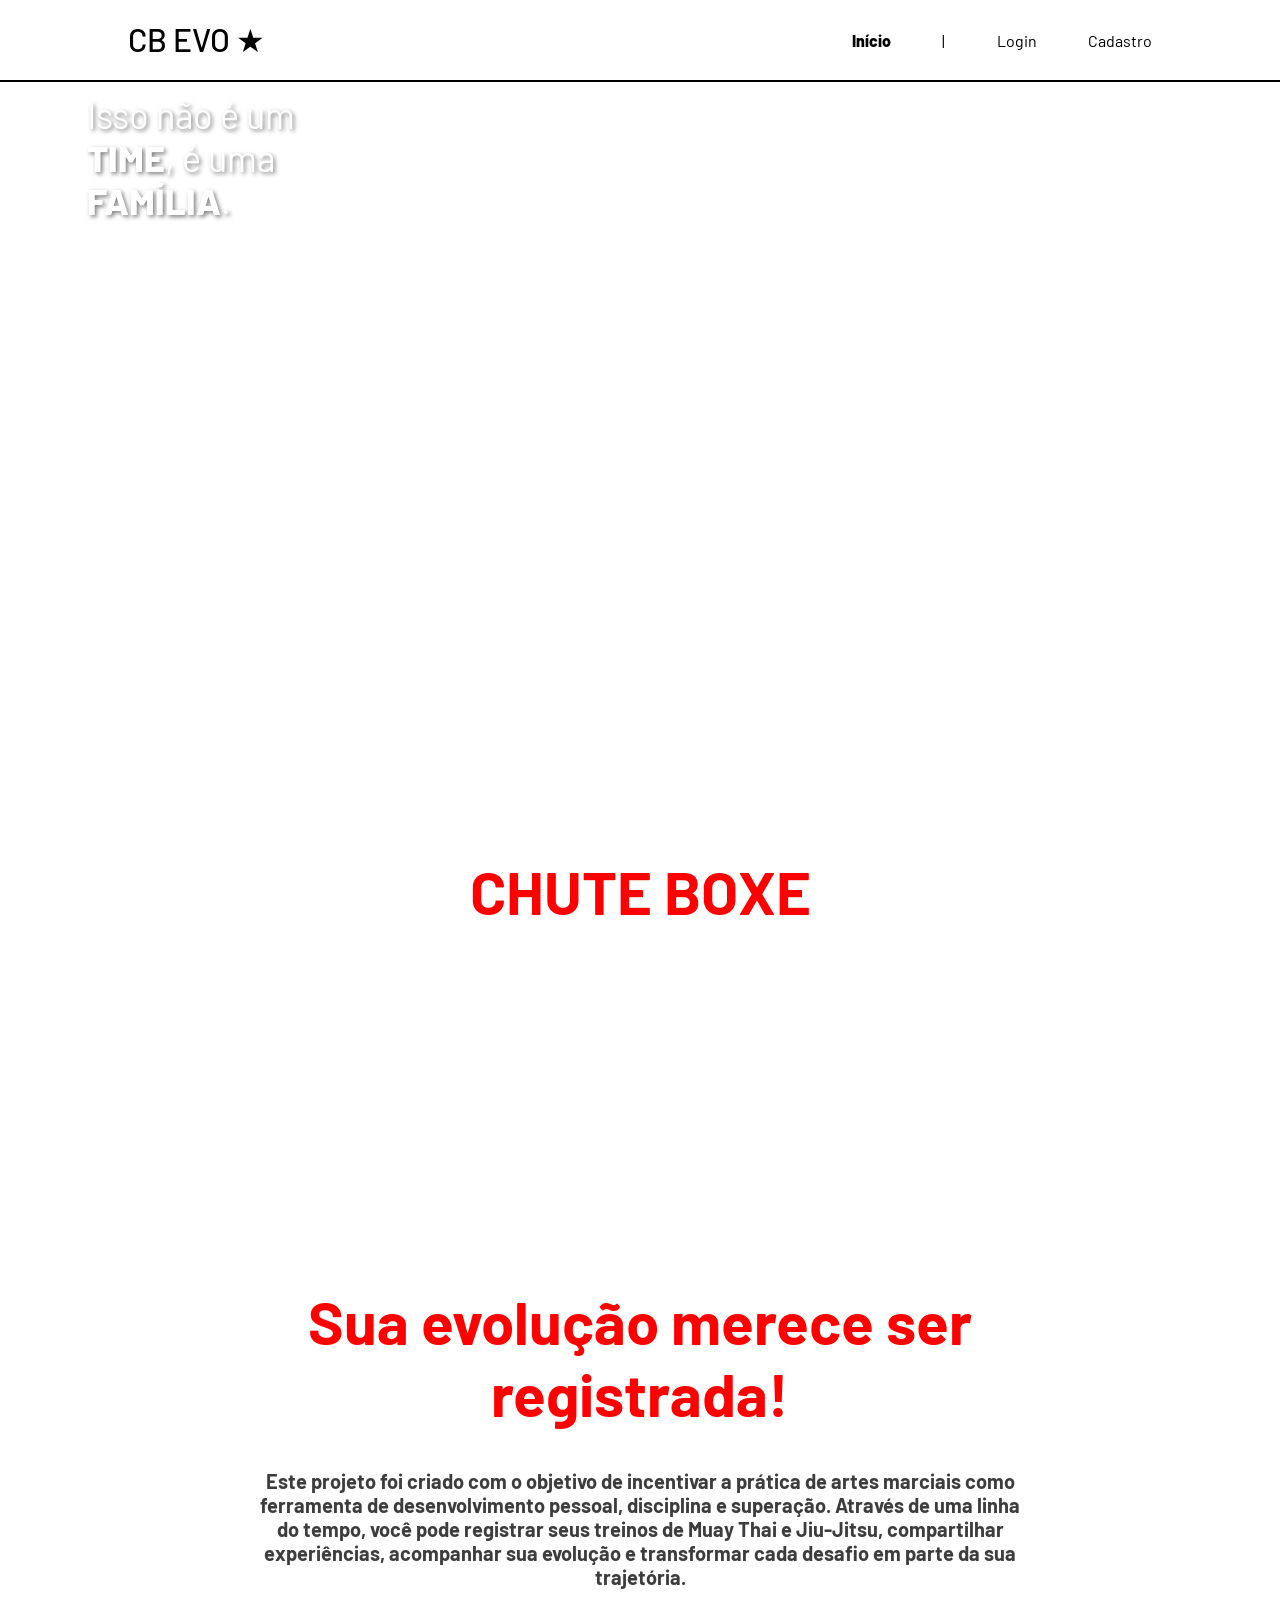
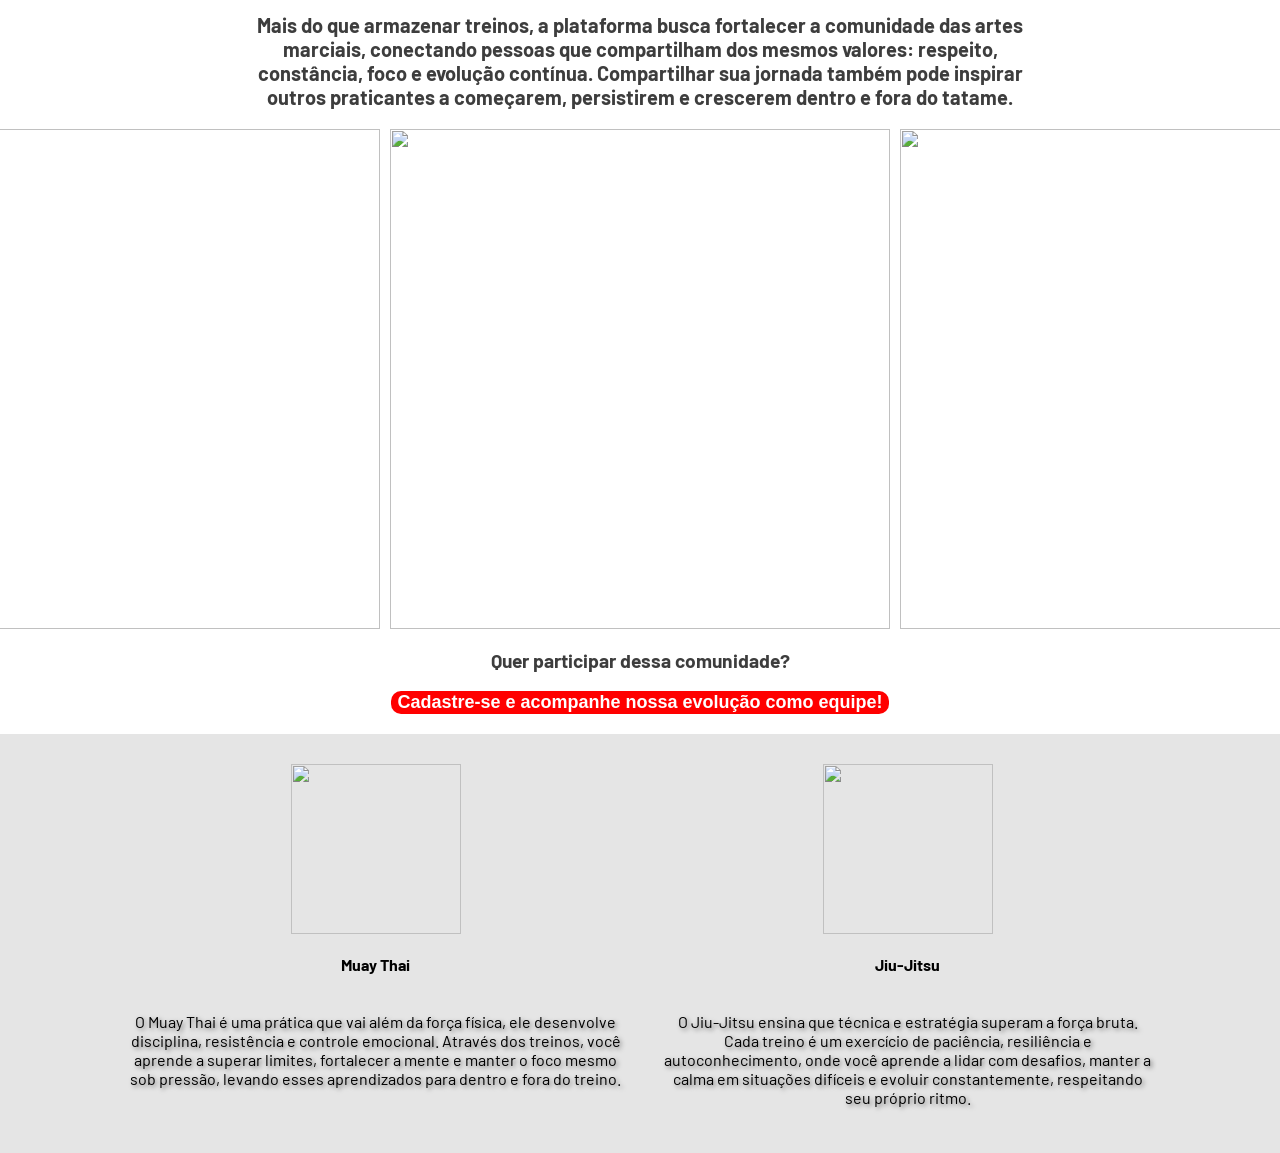
==== commit 0515472b: "Adicionando fotos extra na home" ====
--- a/public/index.html
+++ b/public/index.html
@@ -77,6 +77,11 @@
             começarem, persistirem e crescerem dentro e fora do tatame.</span
           >
         </div>
+        <div class="fotos">
+          <img src="/assets/imgs/eventcb1.jpeg" />
+          <img src="/assets/imgs/eventcb2.jpg" />
+          <img src="/assets/imgs/eventcb3.jpg" />
+        </div>
         <div class="cadastre">
           <span>Quer participar dessa comunidade? </span>
           <br />
--- a/public/css/estilo.css
+++ b/public/css/estilo.css
@@ -27,6 +27,11 @@
   width: 80%;
   margin: auto;
 }
+
+.container p {
+  text-shadow: 2px 2px 4px rgba(0, 0, 0, 0.5);
+}
+  
 
 .header {
   height: var(--tamanho-header);
@@ -507,3 +512,18 @@
   margin-bottom: 20px;
   color: #000000c2;
 }
+
+.fotos {
+  display: flex;
+  flex-direction: row;
+  gap: 10px;
+}
+
+.fotos img {
+  height: 500px;
+  width: 500px;
+  transition: 2s;
+  &:hover {
+    transform: scale(1.1);
+  }
+}
